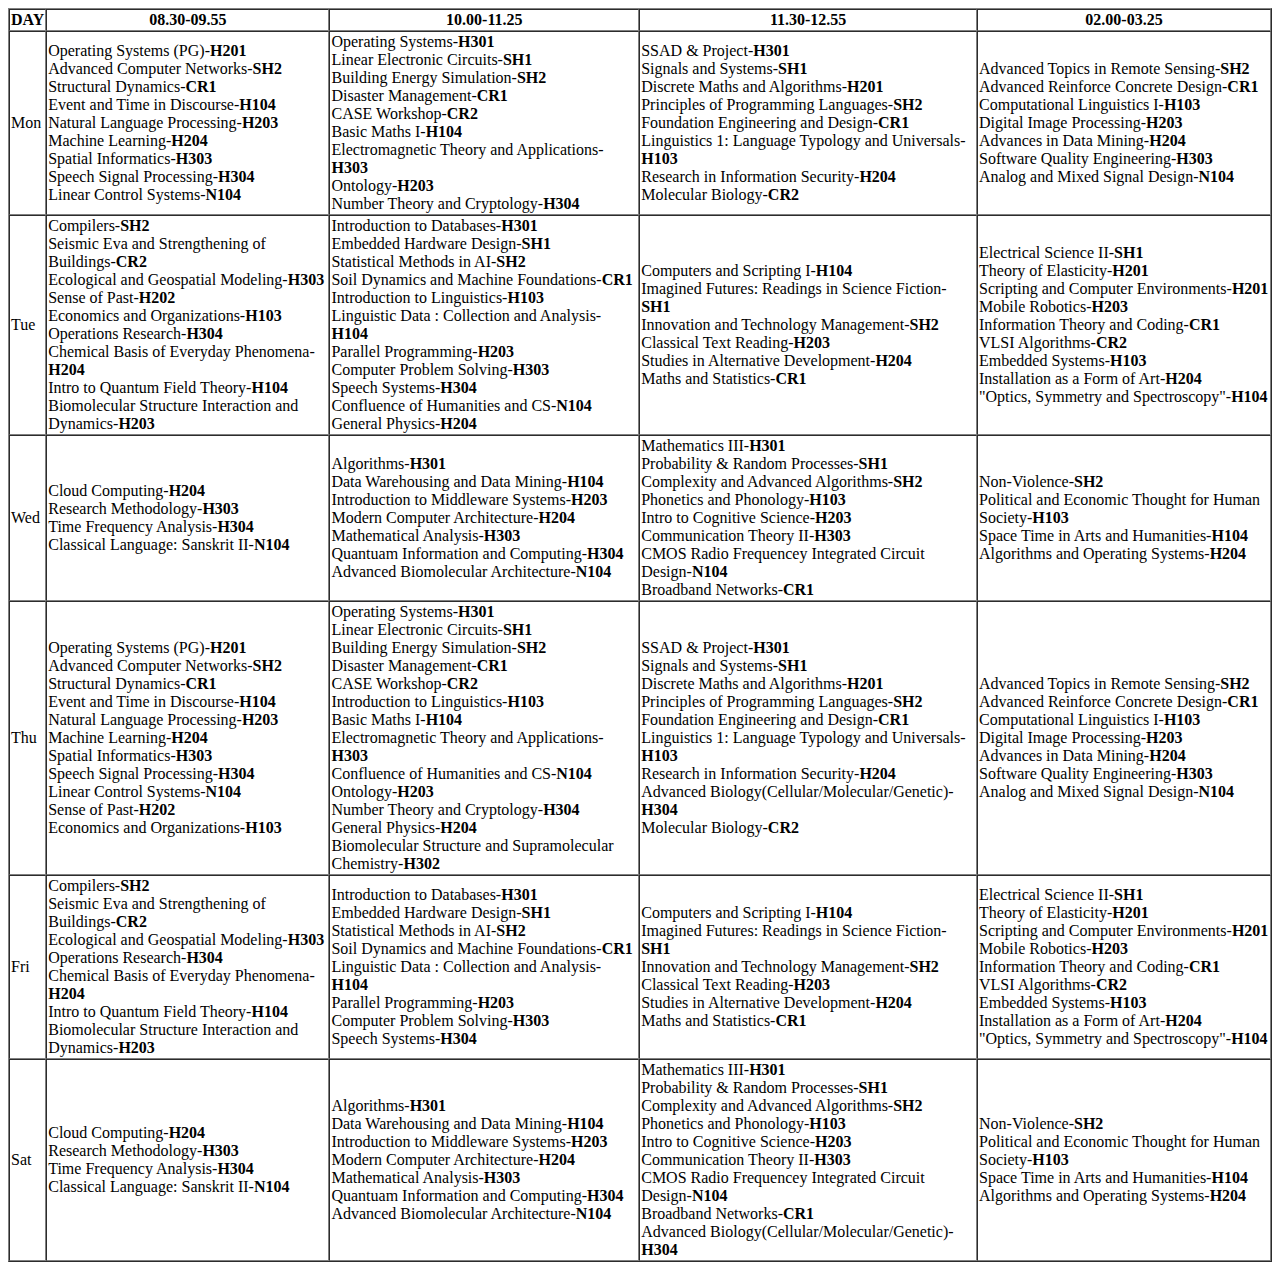
==== TT.html @ 5aa6a67f "venky" ====
<html>
<body>
<table border='1' cellspacing='0'>
<tr>
<th>DAY</th>
<th>08.30-09.55</th>
<th>10.00-11.25</th>
<th>11.30-12.55</th>
<th>02.00-03.25</th>
</tr>
<tr><td>Mon</td><td>Operating Systems (PG)-<b>H201</b><br>Advanced Computer Networks-<b>SH2</b><br>Structural Dynamics-<b>CR1</b><br>Event and Time in Discourse-<b>H104</b><br>Natural Language Processing-<b>H203</b><br>Machine Learning-<b>H204</b><br>Spatial Informatics-<b>H303</b><br>Speech Signal Processing-<b>H304</b><br>Linear Control Systems-<b>N104</b><br></td><td>Operating Systems-<b>H301</b><br>Linear Electronic Circuits-<b>SH1</b><br>Building Energy Simulation-<b>SH2</b><br>Disaster Management-<b>CR1</b><br>CASE Workshop-<b>CR2</b><br>Basic Maths I-<b>H104</b><br>Electromagnetic Theory and Applications-<b>H303</b><br>Ontology-<b>H203</b><br>Number Theory and Cryptology-<b>H304</b><br></td><td>SSAD & Project-<b>H301</b><br>Signals and Systems-<b>SH1</b><br>Discrete Maths and Algorithms-<b>H201</b><br>Principles of Programming Languages-<b>SH2</b><br>Foundation Engineering and Design-<b>CR1</b><br>Linguistics 1: Language Typology and Universals-<b>H103</b><br>Research in Information Security-<b>H204</b><br>Molecular Biology-<b>CR2</b><br></td><td>Advanced Topics in Remote Sensing-<b>SH2</b><br>Advanced Reinforce Concrete Design-<b>CR1</b><br>Computational Linguistics I-<b>H103</b><br>Digital Image Processing-<b>H203</b><br>Advances in Data Mining-<b>H204</b><br>Software Quality Engineering-<b>H303</b><br>Analog and Mixed Signal Design-<b>N104</b><br></td></tr><tr><td>Tue</td><td>Compilers-<b>SH2</b><br>Seismic Eva and Strengthening of Buildings-<b>CR2</b><br>Ecological and Geospatial Modeling-<b>H303</b><br>Sense of Past-<b>H202</b><br>Economics and Organizations-<b>H103</b><br>Operations Research-<b>H304</b><br>Chemical Basis of Everyday Phenomena-<b>H204</b><br>Intro to Quantum Field Theory-<b>H104</b><br>Biomolecular Structure Interaction and Dynamics-<b>H203</b><br></td><td>Introduction to Databases-<b>H301</b><br>Embedded Hardware Design-<b>SH1</b><br>Statistical Methods in AI-<b>SH2</b><br>Soil Dynamics and Machine Foundations-<b>CR1</b><br>Introduction to Linguistics-<b>H103</b><br>Linguistic Data : Collection and Analysis-<b>H104</b><br>Parallel Programming-<b>H203</b><br>Computer Problem Solving-<b>H303</b><br>Speech Systems-<b>H304</b><br>Confluence of Humanities and CS-<b>N104</b><br>General Physics-<b>H204</b><br></td><td>Computers and Scripting I-<b>H104</b><br>Imagined Futures: Readings in Science Fiction-<b>SH1</b><br>Innovation and Technology Management-<b>SH2</b><br>Classical Text Reading-<b>H203</b><br>Studies in Alternative Development-<b>H204</b><br>Maths and Statistics-<b>CR1</b><br></td><td>Electrical Science II-<b>SH1</b><br>Theory of Elasticity-<b>H201</b><br>Scripting and Computer Environments-<b>H201</b><br>Mobile Robotics-<b>H203</b><br>Information Theory and Coding-<b>CR1</b><br>VLSI Algorithms-<b>CR2</b><br>Embedded Systems-<b>H103</b><br>Installation as a Form of Art-<b>H204</b><br>"Optics, Symmetry and Spectroscopy"-<b>H104</b><br></td></tr><tr><td>Wed</td><td>Cloud Computing-<b>H204</b><br>Research Methodology-<b>H303</b><br>Time Frequency Analysis-<b>H304</b><br>Classical Language: Sanskrit II-<b>N104</b><br></td><td>Algorithms-<b>H301</b><br>Data Warehousing and Data Mining-<b>H104</b><br>Introduction to Middleware Systems-<b>H203</b><br>Modern Computer Architecture-<b>H204</b><br>Mathematical Analysis-<b>H303</b><br>Quantuam Information and Computing-<b>H304</b><br>Advanced Biomolecular Architecture-<b>N104</b><br></td><td>Mathematics III-<b>H301</b><br>Probability & Random Processes-<b>SH1</b><br>Complexity and Advanced Algorithms-<b>SH2</b><br>Phonetics and Phonology-<b>H103</b><br>Intro to Cognitive Science-<b>H203</b><br>Communication Theory II-<b>H303</b><br>CMOS Radio Frequencey Integrated Circuit Design-<b>N104</b><br>Broadband Networks-<b>CR1</b><br></td><td>Non-Violence-<b>SH2</b><br>Political and Economic Thought for Human Society-<b>H103</b><br>Space Time in Arts and Humanities-<b>H104</b><br>Algorithms and Operating Systems-<b>H204</b><br></td></tr><tr><td>Thu</td><td>Operating Systems (PG)-<b>H201</b><br>Advanced Computer Networks-<b>SH2</b><br>Structural Dynamics-<b>CR1</b><br>Event and Time in Discourse-<b>H104</b><br>Natural Language Processing-<b>H203</b><br>Machine Learning-<b>H204</b><br>Spatial Informatics-<b>H303</b><br>Speech Signal Processing-<b>H304</b><br>Linear Control Systems-<b>N104</b><br>Sense of Past-<b>H202</b><br>Economics and Organizations-<b>H103</b><br></td><td>Operating Systems-<b>H301</b><br>Linear Electronic Circuits-<b>SH1</b><br>Building Energy Simulation-<b>SH2</b><br>Disaster Management-<b>CR1</b><br>CASE Workshop-<b>CR2</b><br>Introduction to Linguistics-<b>H103</b><br>Basic Maths I-<b>H104</b><br>Electromagnetic Theory and Applications-<b>H303</b><br>Confluence of Humanities and CS-<b>N104</b><br>Ontology-<b>H203</b><br>Number Theory and Cryptology-<b>H304</b><br>General Physics-<b>H204</b><br>Biomolecular Structure and Supramolecular Chemistry-<b>H302</b><br></td><td>SSAD & Project-<b>H301</b><br>Signals and Systems-<b>SH1</b><br>Discrete Maths and Algorithms-<b>H201</b><br>Principles of Programming Languages-<b>SH2</b><br>Foundation Engineering and Design-<b>CR1</b><br>Linguistics 1: Language Typology and Universals-<b>H103</b><br>Research in Information Security-<b>H204</b><br>Advanced Biology(Cellular/Molecular/Genetic)-<b>H304</b><br>Molecular Biology-<b>CR2</b><br></td><td>Advanced Topics in Remote Sensing-<b>SH2</b><br>Advanced Reinforce Concrete Design-<b>CR1</b><br>Computational Linguistics I-<b>H103</b><br>Digital Image Processing-<b>H203</b><br>Advances in Data Mining-<b>H204</b><br>Software Quality Engineering-<b>H303</b><br>Analog and Mixed Signal Design-<b>N104</b><br></td></tr><tr><td>Fri</td><td>Compilers-<b>SH2</b><br>Seismic Eva and Strengthening of Buildings-<b>CR2</b><br>Ecological and Geospatial Modeling-<b>H303</b><br>Operations Research-<b>H304</b><br>Chemical Basis of Everyday Phenomena-<b>H204</b><br>Intro to Quantum Field Theory-<b>H104</b><br>Biomolecular Structure Interaction and Dynamics-<b>H203</b><br></td><td>Introduction to Databases-<b>H301</b><br>Embedded Hardware Design-<b>SH1</b><br>Statistical Methods in AI-<b>SH2</b><br>Soil Dynamics and Machine Foundations-<b>CR1</b><br>Linguistic Data : Collection and Analysis-<b>H104</b><br>Parallel Programming-<b>H203</b><br>Computer Problem Solving-<b>H303</b><br>Speech Systems-<b>H304</b><br></td><td>Computers and Scripting I-<b>H104</b><br>Imagined Futures: Readings in Science Fiction-<b>SH1</b><br>Innovation and Technology Management-<b>SH2</b><br>Classical Text Reading-<b>H203</b><br>Studies in Alternative Development-<b>H204</b><br>Maths and Statistics-<b>CR1</b><br></td><td>Electrical Science II-<b>SH1</b><br>Theory of Elasticity-<b>H201</b><br>Scripting and Computer Environments-<b>H201</b><br>Mobile Robotics-<b>H203</b><br>Information Theory and Coding-<b>CR1</b><br>VLSI Algorithms-<b>CR2</b><br>Embedded Systems-<b>H103</b><br>Installation as a Form of Art-<b>H204</b><br>"Optics, Symmetry and Spectroscopy"-<b>H104</b><br></td></tr><tr><td>Sat</td><td>Cloud Computing-<b>H204</b><br>Research Methodology-<b>H303</b><br>Time Frequency Analysis-<b>H304</b><br>Classical Language: Sanskrit II-<b>N104</b><br></td><td>Algorithms-<b>H301</b><br>Data Warehousing and Data Mining-<b>H104</b><br>Introduction to Middleware Systems-<b>H203</b><br>Modern Computer Architecture-<b>H204</b><br>Mathematical Analysis-<b>H303</b><br>Quantuam Information and Computing-<b>H304</b><br>Advanced Biomolecular Architecture-<b>N104</b><br></td><td>Mathematics III-<b>H301</b><br>Probability & Random Processes-<b>SH1</b><br>Complexity and Advanced Algorithms-<b>SH2</b><br>Phonetics and Phonology-<b>H103</b><br>Intro to Cognitive Science-<b>H203</b><br>Communication Theory II-<b>H303</b><br>CMOS Radio Frequencey Integrated Circuit Design-<b>N104</b><br>Broadband Networks-<b>CR1</b><br>Advanced Biology(Cellular/Molecular/Genetic)-<b>H304</b><br></td><td>Non-Violence-<b>SH2</b><br>Political and Economic Thought for Human Society-<b>H103</b><br>Space Time in Arts and Humanities-<b>H104</b><br>Algorithms and Operating Systems-<b>H204</b><br></td></tr>
</table>
</body>
</html>
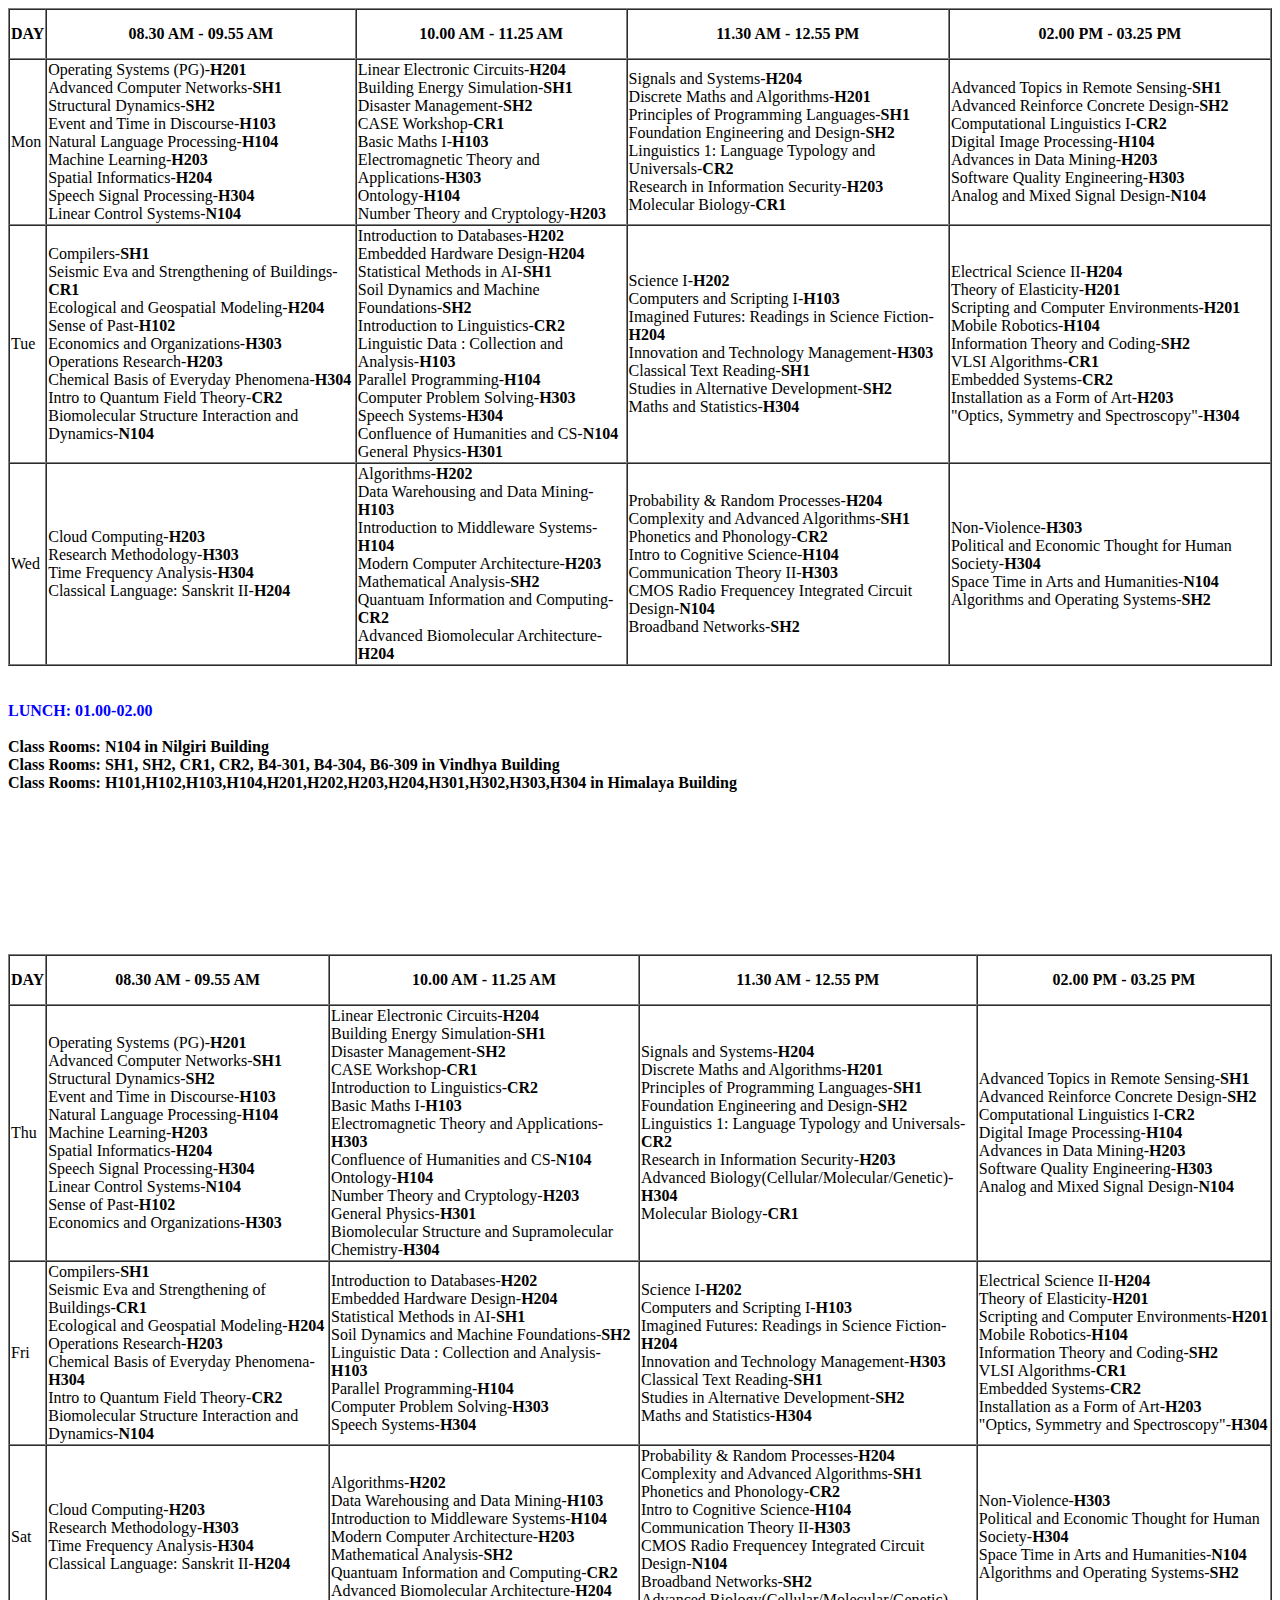
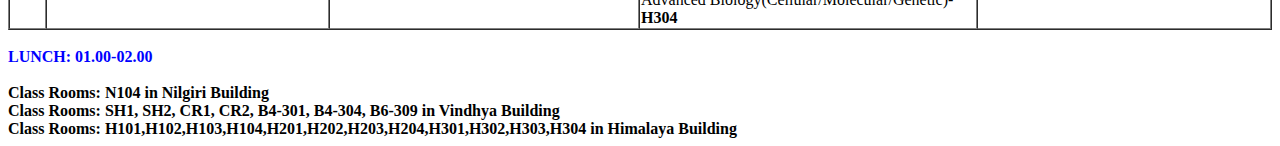
==== commit 54c83bff: "RequestForm Full Of JQuery" ====
--- a/TT.html
+++ b/TT.html
@@ -1,15 +1,38 @@
+
+
 
 <html>
 <body>
 <table border='1' cellspacing='0'>
 <tr>
-<th>DAY</th>
-<th>08.30-09.55</th>
-<th>10.00-11.25</th>
-<th>11.30-12.55</th>
-<th>02.00-03.25</th>
+<th height='50'>DAY<br></th>
+<th>08.30 AM - 09.55 AM<br></th>
+<th>10.00 AM - 11.25 AM<br></th>
+<th>11.30 AM - 12.55 PM<br></th>
+<th>02.00 PM - 03.25 PM<br></th>
 </tr>
-<tr><td>Mon</td><td>Operating Systems (PG)-<b>H201</b><br>Advanced Computer Networks-<b>SH2</b><br>Structural Dynamics-<b>CR1</b><br>Event and Time in Discourse-<b>H104</b><br>Natural Language Processing-<b>H203</b><br>Machine Learning-<b>H204</b><br>Spatial Informatics-<b>H303</b><br>Speech Signal Processing-<b>H304</b><br>Linear Control Systems-<b>N104</b><br></td><td>Operating Systems-<b>H301</b><br>Linear Electronic Circuits-<b>SH1</b><br>Building Energy Simulation-<b>SH2</b><br>Disaster Management-<b>CR1</b><br>CASE Workshop-<b>CR2</b><br>Basic Maths I-<b>H104</b><br>Electromagnetic Theory and Applications-<b>H303</b><br>Ontology-<b>H203</b><br>Number Theory and Cryptology-<b>H304</b><br></td><td>SSAD & Project-<b>H301</b><br>Signals and Systems-<b>SH1</b><br>Discrete Maths and Algorithms-<b>H201</b><br>Principles of Programming Languages-<b>SH2</b><br>Foundation Engineering and Design-<b>CR1</b><br>Linguistics 1: Language Typology and Universals-<b>H103</b><br>Research in Information Security-<b>H204</b><br>Molecular Biology-<b>CR2</b><br></td><td>Advanced Topics in Remote Sensing-<b>SH2</b><br>Advanced Reinforce Concrete Design-<b>CR1</b><br>Computational Linguistics I-<b>H103</b><br>Digital Image Processing-<b>H203</b><br>Advances in Data Mining-<b>H204</b><br>Software Quality Engineering-<b>H303</b><br>Analog and Mixed Signal Design-<b>N104</b><br></td></tr><tr><td>Tue</td><td>Compilers-<b>SH2</b><br>Seismic Eva and Strengthening of Buildings-<b>CR2</b><br>Ecological and Geospatial Modeling-<b>H303</b><br>Sense of Past-<b>H202</b><br>Economics and Organizations-<b>H103</b><br>Operations Research-<b>H304</b><br>Chemical Basis of Everyday Phenomena-<b>H204</b><br>Intro to Quantum Field Theory-<b>H104</b><br>Biomolecular Structure Interaction and Dynamics-<b>H203</b><br></td><td>Introduction to Databases-<b>H301</b><br>Embedded Hardware Design-<b>SH1</b><br>Statistical Methods in AI-<b>SH2</b><br>Soil Dynamics and Machine Foundations-<b>CR1</b><br>Introduction to Linguistics-<b>H103</b><br>Linguistic Data : Collection and Analysis-<b>H104</b><br>Parallel Programming-<b>H203</b><br>Computer Problem Solving-<b>H303</b><br>Speech Systems-<b>H304</b><br>Confluence of Humanities and CS-<b>N104</b><br>General Physics-<b>H204</b><br></td><td>Computers and Scripting I-<b>H104</b><br>Imagined Futures: Readings in Science Fiction-<b>SH1</b><br>Innovation and Technology Management-<b>SH2</b><br>Classical Text Reading-<b>H203</b><br>Studies in Alternative Development-<b>H204</b><br>Maths and Statistics-<b>CR1</b><br></td><td>Electrical Science II-<b>SH1</b><br>Theory of Elasticity-<b>H201</b><br>Scripting and Computer Environments-<b>H201</b><br>Mobile Robotics-<b>H203</b><br>Information Theory and Coding-<b>CR1</b><br>VLSI Algorithms-<b>CR2</b><br>Embedded Systems-<b>H103</b><br>Installation as a Form of Art-<b>H204</b><br>"Optics, Symmetry and Spectroscopy"-<b>H104</b><br></td></tr><tr><td>Wed</td><td>Cloud Computing-<b>H204</b><br>Research Methodology-<b>H303</b><br>Time Frequency Analysis-<b>H304</b><br>Classical Language: Sanskrit II-<b>N104</b><br></td><td>Algorithms-<b>H301</b><br>Data Warehousing and Data Mining-<b>H104</b><br>Introduction to Middleware Systems-<b>H203</b><br>Modern Computer Architecture-<b>H204</b><br>Mathematical Analysis-<b>H303</b><br>Quantuam Information and Computing-<b>H304</b><br>Advanced Biomolecular Architecture-<b>N104</b><br></td><td>Mathematics III-<b>H301</b><br>Probability & Random Processes-<b>SH1</b><br>Complexity and Advanced Algorithms-<b>SH2</b><br>Phonetics and Phonology-<b>H103</b><br>Intro to Cognitive Science-<b>H203</b><br>Communication Theory II-<b>H303</b><br>CMOS Radio Frequencey Integrated Circuit Design-<b>N104</b><br>Broadband Networks-<b>CR1</b><br></td><td>Non-Violence-<b>SH2</b><br>Political and Economic Thought for Human Society-<b>H103</b><br>Space Time in Arts and Humanities-<b>H104</b><br>Algorithms and Operating Systems-<b>H204</b><br></td></tr><tr><td>Thu</td><td>Operating Systems (PG)-<b>H201</b><br>Advanced Computer Networks-<b>SH2</b><br>Structural Dynamics-<b>CR1</b><br>Event and Time in Discourse-<b>H104</b><br>Natural Language Processing-<b>H203</b><br>Machine Learning-<b>H204</b><br>Spatial Informatics-<b>H303</b><br>Speech Signal Processing-<b>H304</b><br>Linear Control Systems-<b>N104</b><br>Sense of Past-<b>H202</b><br>Economics and Organizations-<b>H103</b><br></td><td>Operating Systems-<b>H301</b><br>Linear Electronic Circuits-<b>SH1</b><br>Building Energy Simulation-<b>SH2</b><br>Disaster Management-<b>CR1</b><br>CASE Workshop-<b>CR2</b><br>Introduction to Linguistics-<b>H103</b><br>Basic Maths I-<b>H104</b><br>Electromagnetic Theory and Applications-<b>H303</b><br>Confluence of Humanities and CS-<b>N104</b><br>Ontology-<b>H203</b><br>Number Theory and Cryptology-<b>H304</b><br>General Physics-<b>H204</b><br>Biomolecular Structure and Supramolecular Chemistry-<b>H302</b><br></td><td>SSAD & Project-<b>H301</b><br>Signals and Systems-<b>SH1</b><br>Discrete Maths and Algorithms-<b>H201</b><br>Principles of Programming Languages-<b>SH2</b><br>Foundation Engineering and Design-<b>CR1</b><br>Linguistics 1: Language Typology and Universals-<b>H103</b><br>Research in Information Security-<b>H204</b><br>Advanced Biology(Cellular/Molecular/Genetic)-<b>H304</b><br>Molecular Biology-<b>CR2</b><br></td><td>Advanced Topics in Remote Sensing-<b>SH2</b><br>Advanced Reinforce Concrete Design-<b>CR1</b><br>Computational Linguistics I-<b>H103</b><br>Digital Image Processing-<b>H203</b><br>Advances in Data Mining-<b>H204</b><br>Software Quality Engineering-<b>H303</b><br>Analog and Mixed Signal Design-<b>N104</b><br></td></tr><tr><td>Fri</td><td>Compilers-<b>SH2</b><br>Seismic Eva and Strengthening of Buildings-<b>CR2</b><br>Ecological and Geospatial Modeling-<b>H303</b><br>Operations Research-<b>H304</b><br>Chemical Basis of Everyday Phenomena-<b>H204</b><br>Intro to Quantum Field Theory-<b>H104</b><br>Biomolecular Structure Interaction and Dynamics-<b>H203</b><br></td><td>Introduction to Databases-<b>H301</b><br>Embedded Hardware Design-<b>SH1</b><br>Statistical Methods in AI-<b>SH2</b><br>Soil Dynamics and Machine Foundations-<b>CR1</b><br>Linguistic Data : Collection and Analysis-<b>H104</b><br>Parallel Programming-<b>H203</b><br>Computer Problem Solving-<b>H303</b><br>Speech Systems-<b>H304</b><br></td><td>Computers and Scripting I-<b>H104</b><br>Imagined Futures: Readings in Science Fiction-<b>SH1</b><br>Innovation and Technology Management-<b>SH2</b><br>Classical Text Reading-<b>H203</b><br>Studies in Alternative Development-<b>H204</b><br>Maths and Statistics-<b>CR1</b><br></td><td>Electrical Science II-<b>SH1</b><br>Theory of Elasticity-<b>H201</b><br>Scripting and Computer Environments-<b>H201</b><br>Mobile Robotics-<b>H203</b><br>Information Theory and Coding-<b>CR1</b><br>VLSI Algorithms-<b>CR2</b><br>Embedded Systems-<b>H103</b><br>Installation as a Form of Art-<b>H204</b><br>"Optics, Symmetry and Spectroscopy"-<b>H104</b><br></td></tr><tr><td>Sat</td><td>Cloud Computing-<b>H204</b><br>Research Methodology-<b>H303</b><br>Time Frequency Analysis-<b>H304</b><br>Classical Language: Sanskrit II-<b>N104</b><br></td><td>Algorithms-<b>H301</b><br>Data Warehousing and Data Mining-<b>H104</b><br>Introduction to Middleware Systems-<b>H203</b><br>Modern Computer Architecture-<b>H204</b><br>Mathematical Analysis-<b>H303</b><br>Quantuam Information and Computing-<b>H304</b><br>Advanced Biomolecular Architecture-<b>N104</b><br></td><td>Mathematics III-<b>H301</b><br>Probability & Random Processes-<b>SH1</b><br>Complexity and Advanced Algorithms-<b>SH2</b><br>Phonetics and Phonology-<b>H103</b><br>Intro to Cognitive Science-<b>H203</b><br>Communication Theory II-<b>H303</b><br>CMOS Radio Frequencey Integrated Circuit Design-<b>N104</b><br>Broadband Networks-<b>CR1</b><br>Advanced Biology(Cellular/Molecular/Genetic)-<b>H304</b><br></td><td>Non-Violence-<b>SH2</b><br>Political and Economic Thought for Human Society-<b>H103</b><br>Space Time in Arts and Humanities-<b>H104</b><br>Algorithms and Operating Systems-<b>H204</b><br></td></tr>
-</table>
+<tr><td>Mon</td><td>Operating Systems (PG)-<b>H201</b><br>Advanced Computer Networks-<b>SH1</b><br>Structural Dynamics-<b>SH2</b><br>Event and Time in Discourse-<b>H103</b><br>Natural Language Processing-<b>H104</b><br>Machine Learning-<b>H203</b><br>Spatial Informatics-<b>H204</b><br>Speech Signal Processing-<b>H304</b><br>Linear Control Systems-<b>N104</b><br></td><td>Linear Electronic Circuits-<b>H204</b><br>Building Energy Simulation-<b>SH1</b><br>Disaster Management-<b>SH2</b><br>CASE Workshop-<b>CR1</b><br>Basic Maths I-<b>H103</b><br>Electromagnetic Theory and Applications-<b>H303</b><br>Ontology-<b>H104</b><br>Number Theory and Cryptology-<b>H203</b><br></td><td>Signals and Systems-<b>H204</b><br>Discrete Maths and Algorithms-<b>H201</b><br>Principles of Programming Languages-<b>SH1</b><br>Foundation Engineering and Design-<b>SH2</b><br>Linguistics 1: Language Typology and Universals-<b>CR2</b><br>Research in Information Security-<b>H203</b><br>Molecular Biology-<b>CR1</b><br></td><td>Advanced Topics in Remote Sensing-<b>SH1</b><br>Advanced Reinforce Concrete Design-<b>SH2</b><br>Computational Linguistics I-<b>CR2</b><br>Digital Image Processing-<b>H104</b><br>Advances in Data Mining-<b>H203</b><br>Software Quality Engineering-<b>H303</b><br>Analog and Mixed Signal Design-<b>N104</b><br></td></tr><tr><td>Tue</td><td>Compilers-<b>SH1</b><br>Seismic Eva and Strengthening of Buildings-<b>CR1</b><br>Ecological and Geospatial Modeling-<b>H204</b><br>Sense of Past-<b>H102</b><br>Economics and Organizations-<b>H303</b><br>Operations Research-<b>H203</b><br>Chemical Basis of Everyday Phenomena-<b>H304</b><br>Intro to Quantum Field Theory-<b>CR2</b><br>Biomolecular Structure Interaction and Dynamics-<b>N104</b><br></td><td>Introduction to Databases-<b>H202</b><br>Embedded Hardware Design-<b>H204</b><br>Statistical Methods in AI-<b>SH1</b><br>Soil Dynamics and Machine Foundations-<b>SH2</b><br>Introduction to Linguistics-<b>CR2</b><br>Linguistic Data : Collection and Analysis-<b>H103</b><br>Parallel Programming-<b>H104</b><br>Computer Problem Solving-<b>H303</b><br>Speech Systems-<b>H304</b><br>Confluence of Humanities and CS-<b>N104</b><br>General Physics-<b>H301</b><br></td><td>Science I-<b>H202</b><br>Computers and Scripting I-<b>H103</b><br>Imagined Futures: Readings in Science Fiction-<b>H204</b><br>Innovation and Technology Management-<b>H303</b><br>Classical Text Reading-<b>SH1</b><br>Studies in Alternative Development-<b>SH2</b><br>Maths and Statistics-<b>H304</b><br></td><td>Electrical Science II-<b>H204</b><br>Theory of Elasticity-<b>H201</b><br>Scripting and Computer Environments-<b>H201</b><br>Mobile Robotics-<b>H104</b><br>Information Theory and Coding-<b>SH2</b><br>VLSI Algorithms-<b>CR1</b><br>Embedded Systems-<b>CR2</b><br>Installation as a Form of Art-<b>H203</b><br>"Optics, Symmetry and Spectroscopy"-<b>H304</b><br></td></tr><tr><td>Wed</td><td>Cloud Computing-<b>H203</b><br>Research Methodology-<b>H303</b><br>Time Frequency Analysis-<b>H304</b><br>Classical Language: Sanskrit II-<b>H204</b><br></td><td>Algorithms-<b>H202</b><br>Data Warehousing and Data Mining-<b>H103</b><br>Introduction to Middleware Systems-<b>H104</b><br>Modern Computer Architecture-<b>H203</b><br>Mathematical Analysis-<b>SH2</b><br>Quantuam Information and Computing-<b>CR2</b><br>Advanced Biomolecular Architecture-<b>H204</b><br></td><td>Probability & Random Processes-<b>H204</b><br>Complexity and Advanced Algorithms-<b>SH1</b><br>Phonetics and Phonology-<b>CR2</b><br>Intro to Cognitive Science-<b>H104</b><br>Communication Theory II-<b>H303</b><br>CMOS Radio Frequencey Integrated Circuit Design-<b>N104</b><br>Broadband Networks-<b>SH2</b><br></td><td>Non-Violence-<b>H303</b><br>Political and Economic Thought for Human Society-<b>H304</b><br>Space Time in Arts and Humanities-<b>N104</b><br>Algorithms and Operating Systems-<b>SH2</b><br></td></tr>
+</table><b><br><br>
+<div style='color:#0000FF'>
+LUNCH: 01.00-02.00</div><br>
+Class Rooms: N104 in Nilgiri Building<br>
+Class Rooms: SH1, SH2, CR1, CR2, B4-301, B4-304, B6-309 in Vindhya Building<br>
+Class Rooms: H101,H102,H103,H104,H201,H202,H203,H204,H301,H302,H303,H304 in Himalaya Building<br><br><br><br><br><br><br><br><br><br></b>
+
+<table border='1' cellspacing='0'>
+<tr>
+<th height='50'>DAY</th>
+<th>08.30 AM - 09.55 AM</th>
+<th>10.00 AM - 11.25 AM</th>
+<th>11.30 AM - 12.55 PM</th>
+<th>02.00 PM - 03.25 PM</th>
+</tr>
+<tr><td>Thu</td><td>Operating Systems (PG)-<b>H201</b><br>Advanced Computer Networks-<b>SH1</b><br>Structural Dynamics-<b>SH2</b><br>Event and Time in Discourse-<b>H103</b><br>Natural Language Processing-<b>H104</b><br>Machine Learning-<b>H203</b><br>Spatial Informatics-<b>H204</b><br>Speech Signal Processing-<b>H304</b><br>Linear Control Systems-<b>N104</b><br>Sense of Past-<b>H102</b><br>Economics and Organizations-<b>H303</b><br></td><td>Linear Electronic Circuits-<b>H204</b><br>Building Energy Simulation-<b>SH1</b><br>Disaster Management-<b>SH2</b><br>CASE Workshop-<b>CR1</b><br>Introduction to Linguistics-<b>CR2</b><br>Basic Maths I-<b>H103</b><br>Electromagnetic Theory and Applications-<b>H303</b><br>Confluence of Humanities and CS-<b>N104</b><br>Ontology-<b>H104</b><br>Number Theory and Cryptology-<b>H203</b><br>General Physics-<b>H301</b><br>Biomolecular Structure and Supramolecular Chemistry-<b>H304</b><br></td><td>Signals and Systems-<b>H204</b><br>Discrete Maths and Algorithms-<b>H201</b><br>Principles of Programming Languages-<b>SH1</b><br>Foundation Engineering and Design-<b>SH2</b><br>Linguistics 1: Language Typology and Universals-<b>CR2</b><br>Research in Information Security-<b>H203</b><br>Advanced Biology(Cellular/Molecular/Genetic)-<b>H304</b><br>Molecular Biology-<b>CR1</b><br></td><td>Advanced Topics in Remote Sensing-<b>SH1</b><br>Advanced Reinforce Concrete Design-<b>SH2</b><br>Computational Linguistics I-<b>CR2</b><br>Digital Image Processing-<b>H104</b><br>Advances in Data Mining-<b>H203</b><br>Software Quality Engineering-<b>H303</b><br>Analog and Mixed Signal Design-<b>N104</b><br></td></tr><tr><td>Fri</td><td>Compilers-<b>SH1</b><br>Seismic Eva and Strengthening of Buildings-<b>CR1</b><br>Ecological and Geospatial Modeling-<b>H204</b><br>Operations Research-<b>H203</b><br>Chemical Basis of Everyday Phenomena-<b>H304</b><br>Intro to Quantum Field Theory-<b>CR2</b><br>Biomolecular Structure Interaction and Dynamics-<b>N104</b><br></td><td>Introduction to Databases-<b>H202</b><br>Embedded Hardware Design-<b>H204</b><br>Statistical Methods in AI-<b>SH1</b><br>Soil Dynamics and Machine Foundations-<b>SH2</b><br>Linguistic Data : Collection and Analysis-<b>H103</b><br>Parallel Programming-<b>H104</b><br>Computer Problem Solving-<b>H303</b><br>Speech Systems-<b>H304</b><br></td><td>Science I-<b>H202</b><br>Computers and Scripting I-<b>H103</b><br>Imagined Futures: Readings in Science Fiction-<b>H204</b><br>Innovation and Technology Management-<b>H303</b><br>Classical Text Reading-<b>SH1</b><br>Studies in Alternative Development-<b>SH2</b><br>Maths and Statistics-<b>H304</b><br></td><td>Electrical Science II-<b>H204</b><br>Theory of Elasticity-<b>H201</b><br>Scripting and Computer Environments-<b>H201</b><br>Mobile Robotics-<b>H104</b><br>Information Theory and Coding-<b>SH2</b><br>VLSI Algorithms-<b>CR1</b><br>Embedded Systems-<b>CR2</b><br>Installation as a Form of Art-<b>H203</b><br>"Optics, Symmetry and Spectroscopy"-<b>H304</b><br></td></tr><tr><td>Sat</td><td>Cloud Computing-<b>H203</b><br>Research Methodology-<b>H303</b><br>Time Frequency Analysis-<b>H304</b><br>Classical Language: Sanskrit II-<b>H204</b><br></td><td>Algorithms-<b>H202</b><br>Data Warehousing and Data Mining-<b>H103</b><br>Introduction to Middleware Systems-<b>H104</b><br>Modern Computer Architecture-<b>H203</b><br>Mathematical Analysis-<b>SH2</b><br>Quantuam Information and Computing-<b>CR2</b><br>Advanced Biomolecular Architecture-<b>H204</b><br></td><td>Probability & Random Processes-<b>H204</b><br>Complexity and Advanced Algorithms-<b>SH1</b><br>Phonetics and Phonology-<b>CR2</b><br>Intro to Cognitive Science-<b>H104</b><br>Communication Theory II-<b>H303</b><br>CMOS Radio Frequencey Integrated Circuit Design-<b>N104</b><br>Broadband Networks-<b>SH2</b><br>Advanced Biology(Cellular/Molecular/Genetic)-<b>H304</b><br></td><td>Non-Violence-<b>H303</b><br>Political and Economic Thought for Human Society-<b>H304</b><br>Space Time in Arts and Humanities-<b>N104</b><br>Algorithms and Operating Systems-<b>SH2</b><br></td></tr>
+</table><b><br>
+<div style='color:#0000FF'>
+LUNCH: 01.00-02.00</div><br>
+Class Rooms: N104 in Nilgiri Building<br>
+Class Rooms: SH1, SH2, CR1, CR2, B4-301, B4-304, B6-309 in Vindhya Building<br>
+Class Rooms: H101,H102,H103,H104,H201,H202,H203,H204,H301,H302,H303,H304 in Himalaya Building
 </body>
 </html>
